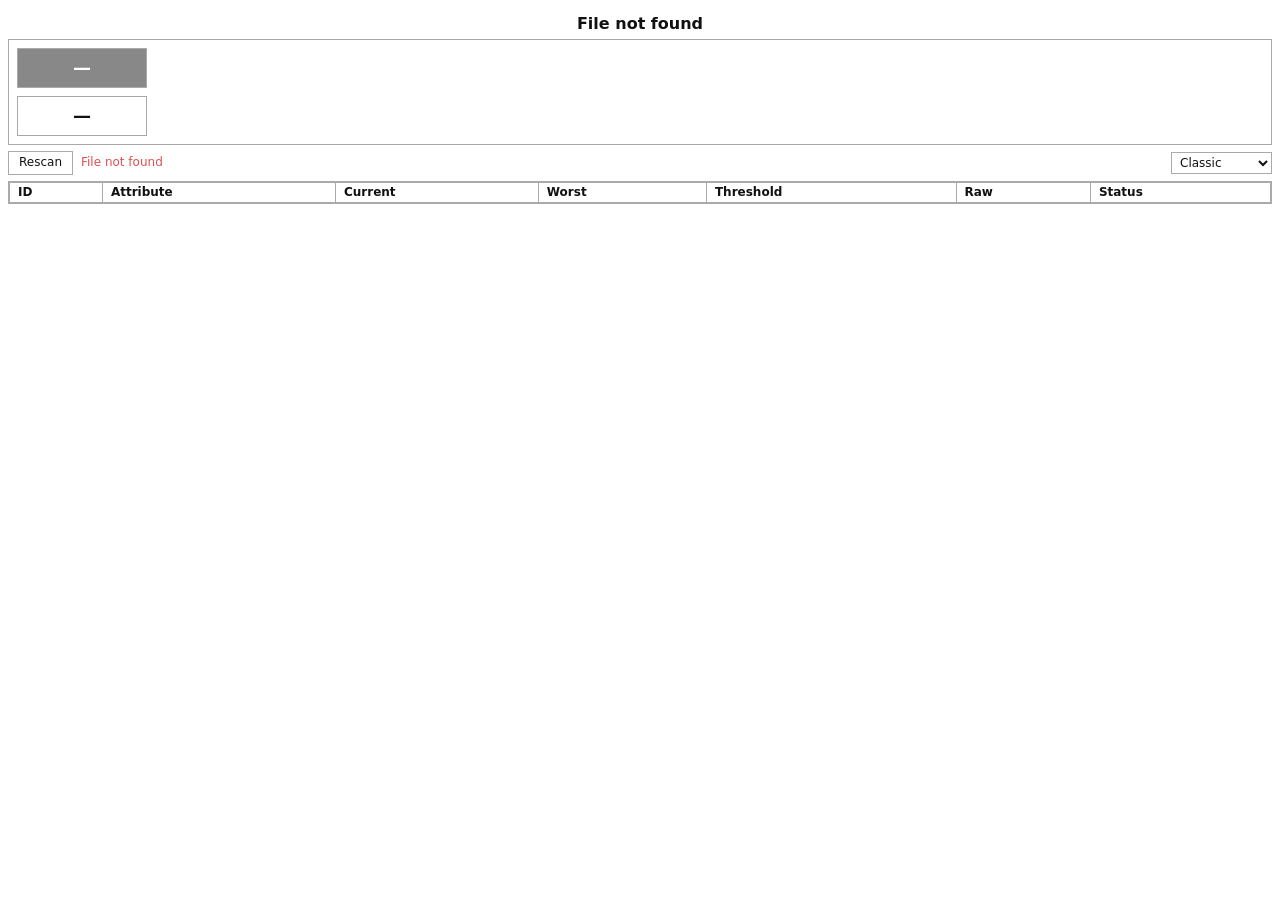
==== src/web/index.html @ 9076d0a3 "Initial fnOS FPK app: smartctl collector, dual-process privilege model, CDI-like web UI" ====
<!doctype html>
<html lang="en">
<head>
<meta charset="utf-8">
<meta name="viewport" content="width=device-width, initial-scale=1">
<title>DiskInfo</title>
<link rel="stylesheet" href="style.css">
</head>
<body>
<div class="cdi">
  <div class="tabs" id="tabs"></div>
  <div class="headline" id="headline"></div>
  <div class="panel">
    <div class="left">
      <div class="box health unknown" id="health">—</div>
      <div class="box temp" id="temp">—</div>
    </div>
    <table class="meta"><tbody id="meta"></tbody></table>
  </div>
  <div class="toolbar">
    <button id="rescan" type="button"></button>
    <span id="status" class="status"></span>
    <span class="spacer"></span>
    <select id="theme"></select>
  </div>
  <div class="attrwrap">
    <table class="attrs">
      <thead><tr id="attrhead"></tr></thead>
      <tbody id="attrs"></tbody>
    </table>
  </div>
</div>
<script src="i18n.js"></script>
<script src="app.js"></script>
</body>
</html>
---- src/web/style.css ----
:root {
  --cdi-bg: #fff;
  --cdi-panel: #fff;
  --cdi-text: #111;
  --cdi-border: #aaa;
  --cdi-good: #4da3ff;
  --cdi-caution: #ffd75a;
  --cdi-bad: #e05050;
  --cdi-unknown: #888;
  --cdi-accent: #206ec8;
}

:root[data-theme="dark"],
:root[data-theme="follow"] {
  --cdi-bg: #2b2b2b;
  --cdi-panel: #333;
  --cdi-text: #e8e8e8;
  --cdi-border: #555;
  --cdi-good: #4da3ff;
  --cdi-caution: #c9a227;
  --cdi-bad: #c04040;
  --cdi-unknown: #777;
  --cdi-accent: #4da3ff;
}

@media (prefers-color-scheme: light) {
  :root[data-theme="follow"] {
    --cdi-bg: #fff;
    --cdi-panel: #fff;
    --cdi-text: #111;
    --cdi-border: #aaa;
    --cdi-good: #4da3ff;
    --cdi-caution: #ffd75a;
    --cdi-bad: #e05050;
    --cdi-unknown: #888;
    --cdi-accent: #206ec8;
  }
}

* { box-sizing: border-box; }

body {
  margin: 0;
  background: var(--cdi-bg);
  color: var(--cdi-text);
  font: 12px/1.45 "Segoe UI", "Microsoft YaHei", system-ui, sans-serif;
}

.cdi { padding: 6px 8px; min-width: 640px; }

.tabs { display: flex; flex-wrap: wrap; gap: 2px; }

.tab {
  display: inline-flex;
  align-items: baseline;
  gap: 6px;
  padding: 3px 10px;
  cursor: pointer;
  font: inherit;
  background: var(--cdi-panel);
  color: var(--cdi-text);
  border: 1px solid var(--cdi-border);
  border-bottom: none;
}

.tab.active { font-weight: 700; box-shadow: inset 0 2px 0 var(--cdi-accent); }
.tab .tm { color: var(--cdi-unknown); }
.tab.good .st { color: var(--cdi-good); }
.tab.caution .st { color: var(--cdi-caution); }
.tab.bad .st { color: var(--cdi-bad); }
.tab.unknown .st { color: var(--cdi-unknown); }

.headline {
  margin: 6px 0 4px;
  font-size: 16px;
  font-weight: 700;
  text-align: center;
}

.panel {
  display: flex;
  gap: 8px;
  align-items: stretch;
  padding: 8px;
  background: var(--cdi-panel);
  border: 1px solid var(--cdi-border);
}

.left { display: flex; flex-direction: column; gap: 8px; width: 130px; }

.box {
  padding: 6px 4px;
  border: 1px solid var(--cdi-border);
  text-align: center;
  font-size: 18px;
  font-weight: 700;
}

.health.good { background: var(--cdi-good); color: #fff; }
.health.caution { background: var(--cdi-caution); color: #111; }
.health.bad { background: var(--cdi-bad); color: #fff; }
.health.unknown { background: var(--cdi-unknown); color: #fff; }

.meta { flex: 1; border-collapse: collapse; }
.meta th {
  width: 110px;
  padding: 1px 8px 1px 0;
  border: none;
  text-align: left;
  font-weight: 400;
  color: var(--cdi-unknown);
}
.meta td { padding: 1px 0; border: none; }

.toolbar { display: flex; align-items: center; gap: 8px; margin: 6px 0; }
.toolbar button {
  padding: 2px 10px;
  font: inherit;
  background: var(--cdi-panel);
  color: var(--cdi-text);
  border: 1px solid var(--cdi-border);
  cursor: pointer;
}
.toolbar button:hover { border-color: var(--cdi-accent); }
.spacer { flex: 1; }
.status.err { color: var(--cdi-bad); }

.attrwrap {
  overflow-x: auto;
  background: var(--cdi-panel);
  border: 1px solid var(--cdi-border);
}

.attrs { width: 100%; border-collapse: collapse; white-space: nowrap; }
.attrs th, .attrs td { padding: 1px 8px; border: 1px solid var(--cdi-border); text-align: left; }
.attrs th { font-weight: 700; }
.attrs td:nth-child(1),
.attrs td:nth-child(3),
.attrs td:nth-child(4),
.attrs td:nth-child(5) { text-align: right; }
.attrs td:nth-child(6) { font-family: Consolas, "Courier New", monospace; text-align: right; }
.attrs tr.bad td { background: rgba(224, 80, 80, 0.18); }

.attrs .empty {
  padding: 12px;
  color: var(--cdi-unknown);
  text-align: center;
}

select {
  padding: 2px 4px;
  font: inherit;
  background: var(--cdi-panel);
  color: var(--cdi-text);
  border: 1px solid var(--cdi-border);
}
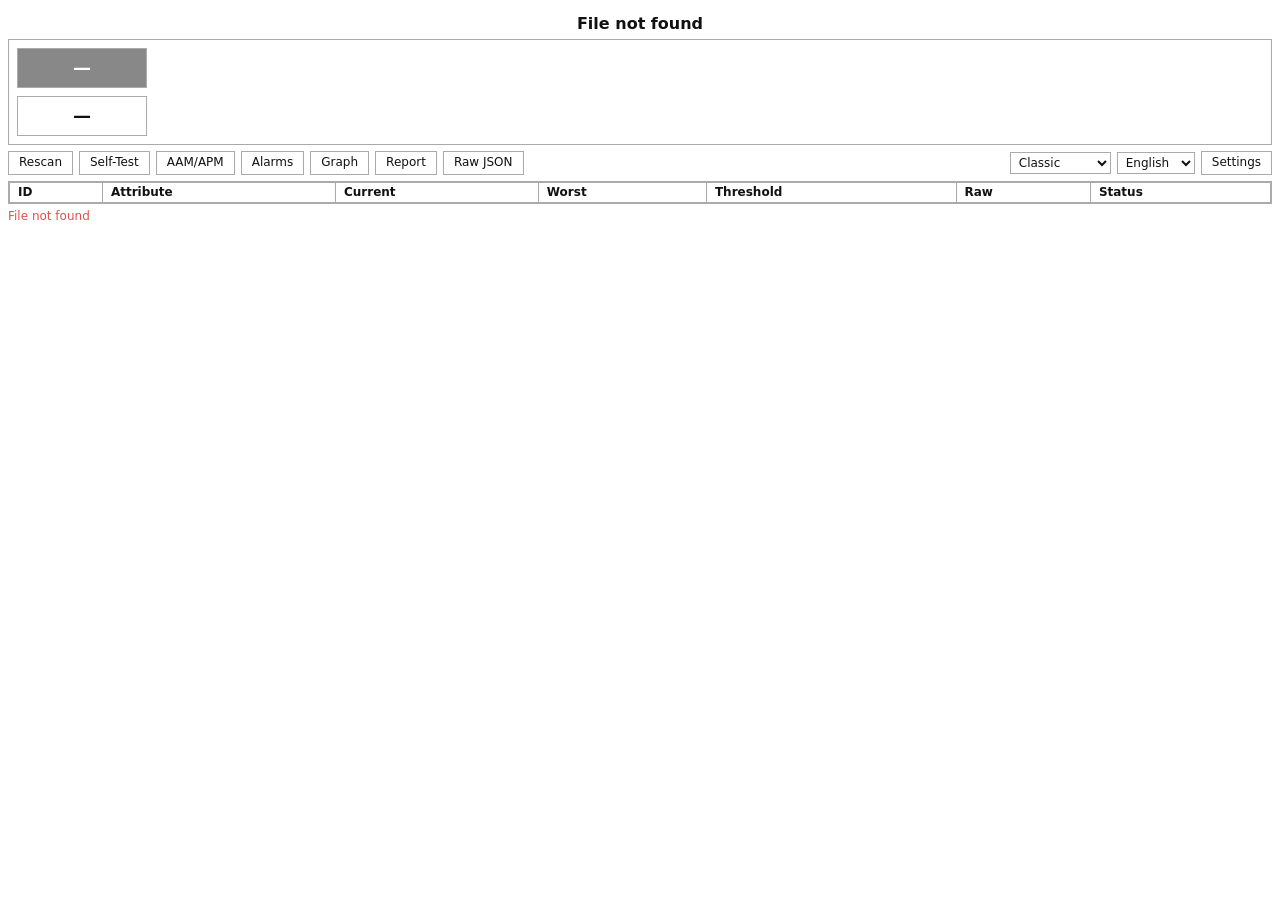
==== commit aa90f4ba: "v0.2: CDI health engine, history/alarms, self-test and AAM/APM controls, settings, reports" ====
--- a/src/web/index.html
+++ b/src/web/index.html
@@ -17,11 +17,24 @@
     </div>
     <table class="meta"><tbody id="meta"></tbody></table>
   </div>
+  <div class="banner hidden" id="banner">
+    <span id="bannerText"></span>
+    <button id="bannerClose" type="button">×</button>
+  </div>
   <div class="toolbar">
     <button id="rescan" type="button"></button>
-    <span id="status" class="status"></span>
+    <button id="btnSelftest" type="button"></button>
+    <button id="btnAamapm" type="button"></button>
+    <button id="btnAlarms" type="button">
+      <span id="alarmDot" class="dot hidden"></span><span id="btnAlarmsLabel"></span>
+    </button>
+    <button id="btnGraph" type="button"></button>
+    <button id="btnReport" type="button"></button>
+    <button id="btnRaw" type="button"></button>
     <span class="spacer"></span>
     <select id="theme"></select>
+    <select id="lang"></select>
+    <button id="btnSettings" type="button"></button>
   </div>
   <div class="attrwrap">
     <table class="attrs">
@@ -29,8 +42,69 @@
       <tbody id="attrs"></tbody>
     </table>
   </div>
+  <div class="statusline"><span id="status" class="status"></span></div>
 </div>
+
+<dialog id="dlgSelftest">
+  <h3 id="stTitle"></h3>
+  <div class="dlg-sub" id="stLast"></div>
+  <div class="dlg-row">
+    <select id="stType"></select>
+    <button id="stStart" type="button"></button>
+    <button id="stAbort" type="button"></button>
+  </div>
+  <pre class="out" id="stOut"></pre>
+  <div class="dlg-actions"><button class="close" type="button"></button></div>
+</dialog>
+
+<dialog id="dlgAamApm">
+  <h3 id="aaTitle"></h3>
+  <div class="dlg-sub" id="aaCurrent"></div>
+  <div class="dlg-row">
+    <label>AAM</label>
+    <input id="aaAam" type="number" min="1" max="254">
+    <button id="aaAamSet" type="button"></button>
+    <button id="aaAamOff" type="button"></button>
+  </div>
+  <div class="dlg-row">
+    <label>APM</label>
+    <input id="aaApm" type="number" min="1" max="254">
+    <button id="aaApmSet" type="button"></button>
+    <button id="aaApmOff" type="button"></button>
+  </div>
+  <pre class="out" id="aaOut"></pre>
+  <div class="dlg-actions"><button class="close" type="button"></button></div>
+</dialog>
+
+<dialog id="dlgGraph" class="wide">
+  <h3 id="grTitle"></h3>
+  <div class="dlg-row">
+    <select id="grMetric"></select>
+    <select id="grPoints"></select>
+    <button id="grDraw" type="button"></button>
+  </div>
+  <div id="grDisks" class="checks"></div>
+  <div class="graphwrap"><canvas id="grCanvas"></canvas></div>
+  <div class="dlg-actions"><button class="close" type="button"></button></div>
+</dialog>
+
+<dialog id="dlgSettings" class="wide">
+  <h3 id="seTitle"></h3>
+  <div id="seBody"></div>
+  <div class="dlg-actions">
+    <button id="seSave" type="button"></button>
+    <button class="close" type="button"></button>
+  </div>
+</dialog>
+
+<dialog id="dlgAlarms" class="wide">
+  <h3 id="alTitle"></h3>
+  <div id="alBody"></div>
+  <div class="dlg-actions"><button class="close" type="button"></button></div>
+</dialog>
+
 <script src="i18n.js"></script>
+<script src="graph.js"></script>
 <script src="app.js"></script>
 </body>
 </html>
--- a/src/web/style.css
+++ b/src/web/style.css
@@ -107,13 +107,35 @@
   padding: 1px 8px 1px 0;
   border: none;
   text-align: left;
+  vertical-align: top;
   font-weight: 400;
   color: var(--cdi-unknown);
 }
 .meta td { padding: 1px 0; border: none; }
-
-.toolbar { display: flex; align-items: center; gap: 8px; margin: 6px 0; }
+.meta .reasons { color: var(--cdi-bad); }
+
+.banner {
+  display: flex;
+  align-items: center;
+  gap: 8px;
+  margin: 6px 0;
+  padding: 4px 8px;
+  border: 1px solid var(--cdi-bad);
+  background: rgba(224, 80, 80, 0.15);
+}
+.banner.hidden { display: none; }
+.banner button {
+  margin-left: auto;
+  background: none;
+  border: none;
+  color: inherit;
+  font-size: 14px;
+  cursor: pointer;
+}
+
+.toolbar { display: flex; align-items: center; gap: 6px; margin: 6px 0; flex-wrap: wrap; }
 .toolbar button {
+  position: relative;
   padding: 2px 10px;
   font: inherit;
   background: var(--cdi-panel);
@@ -124,6 +146,17 @@
 .toolbar button:hover { border-color: var(--cdi-accent); }
 .spacer { flex: 1; }
 .status.err { color: var(--cdi-bad); }
+
+.dot {
+  display: inline-block;
+  width: 7px;
+  height: 7px;
+  margin-right: 4px;
+  border-radius: 50%;
+  background: var(--cdi-bad);
+  vertical-align: middle;
+}
+.dot.hidden { display: none; }
 
 .attrwrap {
   overflow-x: auto;
@@ -140,6 +173,7 @@
 .attrs td:nth-child(5) { text-align: right; }
 .attrs td:nth-child(6) { font-family: Consolas, "Courier New", monospace; text-align: right; }
 .attrs tr.bad td { background: rgba(224, 80, 80, 0.18); }
+.attrs tr.caution td { background: rgba(255, 215, 90, 0.2); }
 
 .attrs .empty {
   padding: 12px;
@@ -147,10 +181,74 @@
   text-align: center;
 }
 
-select {
+.statusline { margin-top: 4px; color: var(--cdi-unknown); }
+
+select, input[type="number"], input[type="text"] {
   padding: 2px 4px;
   font: inherit;
   background: var(--cdi-panel);
   color: var(--cdi-text);
   border: 1px solid var(--cdi-border);
 }
+
+dialog {
+  background: var(--cdi-bg);
+  color: var(--cdi-text);
+  border: 1px solid var(--cdi-border);
+  padding: 12px 14px;
+  max-width: 90vw;
+  max-height: 85vh;
+  overflow: auto;
+}
+dialog.wide { min-width: 560px; }
+dialog::backdrop { background: rgba(0, 0, 0, 0.35); }
+dialog h3 { margin: 0 0 8px; font-size: 14px; }
+
+.dlg-row { display: flex; align-items: center; gap: 8px; margin: 6px 0; flex-wrap: wrap; }
+.dlg-row label { min-width: 60px; color: var(--cdi-unknown); }
+.dlg-sub { margin: 4px 0; color: var(--cdi-unknown); }
+.dlg-actions { display: flex; justify-content: flex-end; gap: 8px; margin-top: 10px; }
+.dlg-actions button, .dlg-row button {
+  padding: 2px 12px;
+  font: inherit;
+  background: var(--cdi-panel);
+  color: var(--cdi-text);
+  border: 1px solid var(--cdi-border);
+  cursor: pointer;
+}
+.dlg-actions button:hover, .dlg-row button:hover { border-color: var(--cdi-accent); }
+
+.out {
+  max-height: 220px;
+  margin: 6px 0 0;
+  padding: 6px;
+  overflow: auto;
+  white-space: pre-wrap;
+  font: 11px/1.4 Consolas, "Courier New", monospace;
+  background: var(--cdi-panel);
+  border: 1px solid var(--cdi-border);
+}
+
+.checks { display: flex; flex-wrap: wrap; gap: 4px 14px; margin: 4px 0; }
+.checks label { display: inline-flex; align-items: center; gap: 4px; }
+
+.graphwrap {
+  margin-top: 8px;
+  background: var(--cdi-panel);
+  border: 1px solid var(--cdi-border);
+}
+#grCanvas { display: block; width: 100%; height: 320px; }
+
+.settings section { margin: 10px 0; }
+.settings h4 { margin: 0 0 6px; font-size: 13px; border-bottom: 1px solid var(--cdi-border); padding-bottom: 2px; }
+.settings table { border-collapse: collapse; width: 100%; }
+.settings td, .settings th { padding: 2px 6px; border: 1px solid var(--cdi-border); text-align: left; }
+.settings input[type="number"] { width: 88px; }
+.settings .client-row { display: flex; align-items: center; gap: 10px; margin: 4px 0; }
+.settings .client-row label { color: var(--cdi-unknown); min-width: 130px; }
+
+.alarms-table { border-collapse: collapse; width: 100%; white-space: nowrap; }
+.alarms-table td, .alarms-table th { padding: 2px 8px; border: 1px solid var(--cdi-border); text-align: left; }
+.alarms-table .bad { color: var(--cdi-bad); }
+.alarms-table .caution { color: var(--cdi-caution); }
+.alarms-table .good { color: var(--cdi-good); }
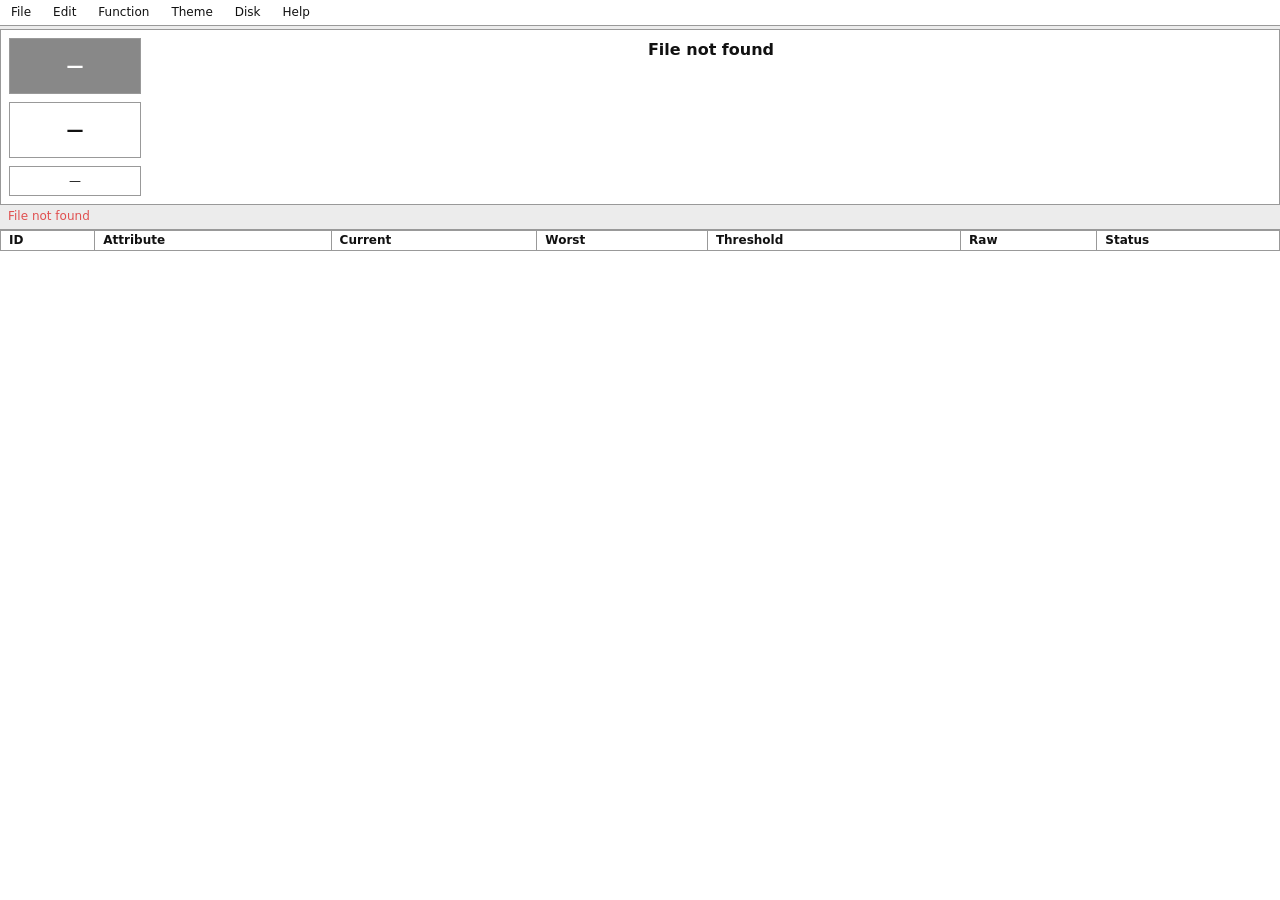
==== commit 98063d76: "v0.3: CDI-style menubar, paged disk buttons, theme engine with ZIP import, display preferences" ====
--- a/src/web/index.html
+++ b/src/web/index.html
@@ -8,41 +8,38 @@
 </head>
 <body>
 <div class="cdi">
-  <div class="tabs" id="tabs"></div>
-  <div class="headline" id="headline"></div>
-  <div class="panel">
+  <div class="menubar" id="menubar"></div>
+  <div class="diskbar">
+    <button id="preDisk" class="pager hidden" type="button">&#9664;</button>
+    <div class="tabs" id="tabs"></div>
+    <button id="nextDisk" class="pager hidden" type="button">&#9654;</button>
+  </div>
+  <div class="workarea">
     <div class="left">
       <div class="box health unknown" id="health">—</div>
       <div class="box temp" id="temp">—</div>
+      <div class="box life" id="life">—</div>
     </div>
-    <table class="meta"><tbody id="meta"></tbody></table>
+    <div class="right">
+      <div class="headline" id="headline"></div>
+      <table class="meta"><tbody id="meta"></tbody></table>
+    </div>
   </div>
   <div class="banner hidden" id="banner">
     <span id="bannerText"></span>
     <button id="bannerClose" type="button">×</button>
   </div>
-  <div class="toolbar">
-    <button id="rescan" type="button"></button>
-    <button id="btnSelftest" type="button"></button>
-    <button id="btnAamapm" type="button"></button>
-    <button id="btnAlarms" type="button">
-      <span id="alarmDot" class="dot hidden"></span><span id="btnAlarmsLabel"></span>
-    </button>
-    <button id="btnGraph" type="button"></button>
-    <button id="btnReport" type="button"></button>
-    <button id="btnRaw" type="button"></button>
-    <span class="spacer"></span>
-    <select id="theme"></select>
-    <select id="lang"></select>
-    <button id="btnSettings" type="button"></button>
+  <div class="statusline">
+    <span id="status" class="status"></span>
+    <span id="toast" class="toast"></span>
+    <span id="alarmIndicator" class="alarm-ind hidden">&#9888;</span>
   </div>
-  <div class="attrwrap">
+  <div class="attrwrap" id="attrwrap">
     <table class="attrs">
       <thead><tr id="attrhead"></tr></thead>
       <tbody id="attrs"></tbody>
     </table>
   </div>
-  <div class="statusline"><span id="status" class="status"></span></div>
 </div>
 
 <dialog id="dlgSelftest">
@@ -103,8 +100,18 @@
   <div class="dlg-actions"><button class="close" type="button"></button></div>
 </dialog>
 
+<dialog id="dlgAbout">
+  <h3 id="abTitle"></h3>
+  <div class="about-body" id="abText"></div>
+  <div class="dlg-actions"><button class="close" type="button"></button></div>
+</dialog>
+
+<input id="themeFile" type="file" accept=".zip" hidden>
+
 <script src="i18n.js"></script>
 <script src="graph.js"></script>
+<script src="menubar.js"></script>
+<script src="theme.js"></script>
 <script src="app.js"></script>
 </body>
 </html>
--- a/src/web/style.css
+++ b/src/web/style.css
@@ -1,13 +1,15 @@
 :root {
-  --cdi-bg: #fff;
+  --cdi-bg: #ececec;
   --cdi-panel: #fff;
   --cdi-text: #111;
-  --cdi-border: #aaa;
+  --cdi-border: #999;
   --cdi-good: #4da3ff;
   --cdi-caution: #ffd75a;
   --cdi-bad: #e05050;
   --cdi-unknown: #888;
   --cdi-accent: #206ec8;
+  --cdi-font-family: "Segoe UI", "Microsoft YaHei", system-ui, sans-serif;
+  --cdi-font-size: 12px;
 }
 
 :root[data-theme="dark"],
@@ -25,10 +27,10 @@
 
 @media (prefers-color-scheme: light) {
   :root[data-theme="follow"] {
-    --cdi-bg: #fff;
+    --cdi-bg: #ececec;
     --cdi-panel: #fff;
     --cdi-text: #111;
-    --cdi-border: #aaa;
+    --cdi-border: #999;
     --cdi-good: #4da3ff;
     --cdi-caution: #ffd75a;
     --cdi-bad: #e05050;
@@ -39,22 +41,100 @@
 
 * { box-sizing: border-box; }
 
+.hidden { display: none !important; }
+
+html, body { height: 100%; }
+
 body {
   margin: 0;
   background: var(--cdi-bg);
   color: var(--cdi-text);
-  font: 12px/1.45 "Segoe UI", "Microsoft YaHei", system-ui, sans-serif;
-}
-
-.cdi { padding: 6px 8px; min-width: 640px; }
-
-.tabs { display: flex; flex-wrap: wrap; gap: 2px; }
+  font: var(--cdi-font-size)/1.45 var(--cdi-font-family);
+}
+
+.cdi {
+  display: flex;
+  flex-direction: column;
+  height: 100%;
+  min-width: 820px;
+}
+
+/* ---------- menu bar ---------- */
+
+.menubar {
+  position: relative;
+  z-index: 30;
+  display: flex;
+  background: var(--cdi-panel);
+  border-bottom: 1px solid var(--cdi-border);
+}
+
+.menu-root { position: relative; }
+
+.menu-top {
+  padding: 4px 11px;
+  border: none;
+  background: transparent;
+  color: var(--cdi-text);
+  font: inherit;
+  cursor: pointer;
+}
+
+.menu-root.open > .menu-top { background: var(--cdi-accent); color: #fff; }
+
+.menu-drop {
+  position: absolute;
+  top: 100%;
+  left: 0;
+  z-index: 40;
+  min-width: 200px;
+  padding: 3px 0;
+  background: var(--cdi-panel);
+  border: 1px solid var(--cdi-border);
+  box-shadow: 0 3px 8px rgba(0, 0, 0, 0.3);
+}
+
+.menu-root > .menu-drop { display: none; }
+.menu-root.open > .menu-drop { display: block; }
+
+.menu-entry {
+  position: relative;
+  padding: 3px 26px 3px 24px;
+  white-space: nowrap;
+  cursor: pointer;
+}
+
+.menu-entry:hover { background: var(--cdi-accent); color: #fff; }
+.menu-entry.checked::before { content: "✓"; position: absolute; left: 8px; }
+.menu-entry.disabled { opacity: 0.45; cursor: default; }
+.menu-entry.disabled:hover { background: transparent; color: var(--cdi-text); }
+.menu-entry.has-sub::after { content: "▶"; position: absolute; right: 8px; font-size: 8px; }
+
+.menu-entry > .menu-drop { display: none; top: -4px; left: 100%; }
+.menu-entry:hover > .menu-drop { display: block; }
+
+.menu-sep { height: 1px; margin: 3px 4px; background: var(--cdi-border); }
+
+/* ---------- disk selector ---------- */
+
+.diskbar {
+  display: flex;
+  align-items: flex-start;
+  gap: 2px;
+  padding: 3px 4px 0;
+}
+
+.tabs { display: flex; flex-wrap: wrap; gap: 2px; flex: 1; }
 
 .tab {
-  display: inline-flex;
-  align-items: baseline;
-  gap: 6px;
-  padding: 3px 10px;
+  display: flex;
+  flex-direction: column;
+  align-items: center;
+  justify-content: center;
+  gap: 1px;
+  width: 80px;
+  min-height: 50px;
+  padding: 2px 4px;
   cursor: pointer;
   font: inherit;
   background: var(--cdi-panel);
@@ -63,62 +143,95 @@
   border-bottom: none;
 }
 
-.tab.active { font-weight: 700; box-shadow: inset 0 2px 0 var(--cdi-accent); }
-.tab .tm { color: var(--cdi-unknown); }
+.tab.active { border-top: 3px solid var(--cdi-accent); font-weight: 700; }
+.tab .ticon { width: 16px; height: 16px; border-radius: 50%; background: var(--cdi-unknown); }
+.tab .ticon img { width: 16px; height: 16px; display: block; }
+.tab.good .ticon { background: var(--cdi-good); }
+.tab.caution .ticon { background: var(--cdi-caution); }
+.tab.bad .ticon { background: var(--cdi-bad); }
+.tab.unknown .ticon { background: var(--cdi-unknown); }
+.tab .st { font-size: 10px; color: var(--cdi-unknown); }
 .tab.good .st { color: var(--cdi-good); }
 .tab.caution .st { color: var(--cdi-caution); }
 .tab.bad .st { color: var(--cdi-bad); }
-.tab.unknown .st { color: var(--cdi-unknown); }
-
-.headline {
-  margin: 6px 0 4px;
-  font-size: 16px;
+.tab .tm { font-size: 11px; }
+
+.pager {
+  align-self: center;
+  padding: 4px 7px;
+  font: inherit;
+  background: var(--cdi-panel);
+  color: var(--cdi-text);
+  border: 1px solid var(--cdi-border);
+  cursor: pointer;
+}
+.pager.hidden { display: none; }
+
+/* ---------- work area ---------- */
+
+.workarea {
+  display: flex;
+  gap: 10px;
+  padding: 8px;
+  background: var(--cdi-panel);
+  border: 1px solid var(--cdi-border);
+}
+
+.left { display: flex; flex-direction: column; gap: 8px; width: 132px; }
+
+.box {
+  display: flex;
+  align-items: center;
+  justify-content: center;
+  padding: 4px;
+  border: 1px solid var(--cdi-border);
+  text-align: center;
   font-weight: 700;
-  text-align: center;
-}
-
-.panel {
-  display: flex;
-  gap: 8px;
-  align-items: stretch;
-  padding: 8px;
-  background: var(--cdi-panel);
-  border: 1px solid var(--cdi-border);
-}
-
-.left { display: flex; flex-direction: column; gap: 8px; width: 130px; }
-
-.box {
-  padding: 6px 4px;
-  border: 1px solid var(--cdi-border);
-  text-align: center;
-  font-size: 18px;
-  font-weight: 700;
-}
+}
+
+.health { height: 56px; font-size: 17px; }
+.temp { height: 56px; font-size: 17px; }
+.life { min-height: 30px; font-size: 12px; font-weight: 400; }
 
 .health.good { background: var(--cdi-good); color: #fff; }
 .health.caution { background: var(--cdi-caution); color: #111; }
 .health.bad { background: var(--cdi-bad); color: #fff; }
 .health.unknown { background: var(--cdi-unknown); color: #fff; }
 
-.meta { flex: 1; border-collapse: collapse; }
+.sicon { max-width: 100px; max-height: 48px; }
+
+.right { flex: 1; min-width: 0; display: flex; flex-direction: column; }
+
+.headline {
+  margin: 0 0 6px;
+  font-size: 16px;
+  font-weight: 700;
+  text-align: center;
+  overflow: hidden;
+  text-overflow: ellipsis;
+  white-space: nowrap;
+}
+
+.meta { border-collapse: collapse; table-layout: fixed; width: 100%; }
 .meta th {
-  width: 110px;
+  width: 90px;
   padding: 1px 8px 1px 0;
   border: none;
-  text-align: left;
+  text-align: right;
   vertical-align: top;
   font-weight: 400;
   color: var(--cdi-unknown);
 }
-.meta td { padding: 1px 0; border: none; }
-.meta .reasons { color: var(--cdi-bad); }
+.meta td { padding: 1px 12px 1px 0; border: none; vertical-align: top; word-break: break-all; }
+.meta td.reasons { color: var(--cdi-bad); }
+
+/* ---------- banner / status ---------- */
 
 .banner {
   display: flex;
   align-items: center;
   gap: 8px;
-  margin: 6px 0;
+  margin: 4px 8px 0;
   padding: 4px 8px;
   border: 1px solid var(--cdi-bad);
   background: rgba(224, 80, 80, 0.15);
@@ -126,42 +239,34 @@
 .banner.hidden { display: none; }
 .banner button {
   margin-left: auto;
+  border: none;
   background: none;
-  border: none;
   color: inherit;
   font-size: 14px;
   cursor: pointer;
 }
 
-.toolbar { display: flex; align-items: center; gap: 6px; margin: 6px 0; flex-wrap: wrap; }
-.toolbar button {
-  position: relative;
-  padding: 2px 10px;
-  font: inherit;
-  background: var(--cdi-panel);
-  color: var(--cdi-text);
-  border: 1px solid var(--cdi-border);
-  cursor: pointer;
-}
-.toolbar button:hover { border-color: var(--cdi-accent); }
-.spacer { flex: 1; }
+.statusline {
+  display: flex;
+  align-items: center;
+  gap: 10px;
+  padding: 3px 8px;
+  color: var(--cdi-unknown);
+}
+
 .status.err { color: var(--cdi-bad); }
-
-.dot {
-  display: inline-block;
-  width: 7px;
-  height: 7px;
-  margin-right: 4px;
-  border-radius: 50%;
-  background: var(--cdi-bad);
-  vertical-align: middle;
-}
-.dot.hidden { display: none; }
+.toast { color: var(--cdi-accent); }
+.alarm-ind { color: var(--cdi-bad); cursor: pointer; }
+.alarm-ind.hidden { display: none; }
+
+/* ---------- SMART table ---------- */
 
 .attrwrap {
-  overflow-x: auto;
-  background: var(--cdi-panel);
-  border: 1px solid var(--cdi-border);
+  flex: 1;
+  min-height: 120px;
+  overflow: auto;
+  background: var(--cdi-panel);
+  border-top: 1px solid var(--cdi-border);
 }
 
 .attrs { width: 100%; border-collapse: collapse; white-space: nowrap; }
@@ -181,15 +286,7 @@
   text-align: center;
 }
 
-.statusline { margin-top: 4px; color: var(--cdi-unknown); }
-
-select, input[type="number"], input[type="text"] {
-  padding: 2px 4px;
-  font: inherit;
-  background: var(--cdi-panel);
-  color: var(--cdi-text);
-  border: 1px solid var(--cdi-border);
-}
+/* ---------- dialogs ---------- */
 
 dialog {
   background: var(--cdi-bg);
@@ -206,8 +303,9 @@
 
 .dlg-row { display: flex; align-items: center; gap: 8px; margin: 6px 0; flex-wrap: wrap; }
 .dlg-row label { min-width: 60px; color: var(--cdi-unknown); }
-.dlg-sub { margin: 4px 0; color: var(--cdi-unknown); }
+.dlg-sub { margin: 4px 0; color: var(--cdi-unknown); white-space: pre-line; }
 .dlg-actions { display: flex; justify-content: flex-end; gap: 8px; margin-top: 10px; }
+
 .dlg-actions button, .dlg-row button {
   padding: 2px 12px;
   font: inherit;
@@ -229,6 +327,9 @@
   border: 1px solid var(--cdi-border);
 }
 
+.about-body p { margin: 6px 0; white-space: pre-line; }
+.about-body a { color: var(--cdi-accent); }
+
 .checks { display: flex; flex-wrap: wrap; gap: 4px 14px; margin: 4px 0; }
 .checks label { display: inline-flex; align-items: center; gap: 4px; }
 
@@ -238,6 +339,16 @@
   border: 1px solid var(--cdi-border);
 }
 #grCanvas { display: block; width: 100%; height: 320px; }
+
+select, input[type="number"], input[type="text"] {
+  padding: 2px 4px;
+  font: inherit;
+  background: var(--cdi-panel);
+  color: var(--cdi-text);
+  border: 1px solid var(--cdi-border);
+}
+
+/* ---------- settings dialog ---------- */
 
 .settings section { margin: 10px 0; }
 .settings h4 { margin: 0 0 6px; font-size: 13px; border-bottom: 1px solid var(--cdi-border); padding-bottom: 2px; }
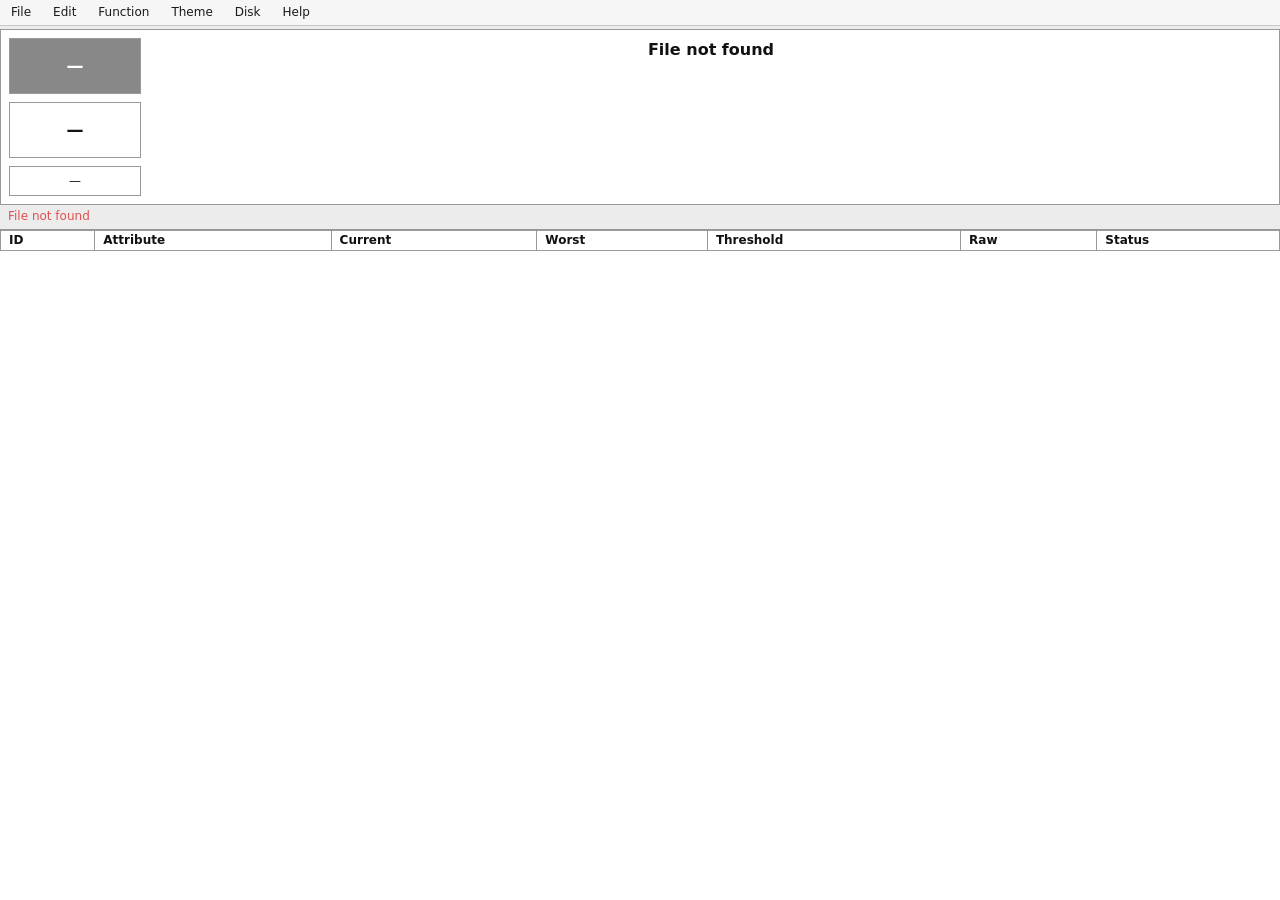
==== commit cc8d58df: "v0.5: CDI Shizuku geometry mode, Graph/Option ports, theme fallback chain, fnOS navbar theme, ATA id" ====
--- a/src/web/index.html
+++ b/src/web/index.html
@@ -8,38 +8,63 @@
 </head>
 <body>
 <div class="cdi">
-  <div class="menubar" id="menubar"></div>
-  <div class="diskbar">
-    <button id="preDisk" class="pager hidden" type="button">&#9664;</button>
-    <div class="tabs" id="tabs"></div>
-    <button id="nextDisk" class="pager hidden" type="button">&#9654;</button>
-  </div>
-  <div class="workarea">
-    <div class="left">
-      <div class="box health unknown" id="health">—</div>
-      <div class="box temp" id="temp">—</div>
-      <div class="box life" id="life">—</div>
+    <div class="menubar" id="menubar"></div>
+    <div class="main-area" id="mainArea">
+      <div class="geo-char"></div>
+      <div class="content-col">
+        <div class="diskbar">
+          <button id="preDisk" class="pager hidden" type="button">&#9664;</button>
+          <div class="tabs" id="tabs"></div>
+          <button id="nextDisk" class="pager hidden" type="button">&#9654;</button>
+        </div>
+        <div class="workarea">
+          <div class="left">
+            <div class="box health unknown" id="health">—</div>
+            <div class="box temp" id="temp">—</div>
+            <div class="box life" id="life">—</div>
+          </div>
+          <div class="right">
+            <div class="headline" id="headline"></div>
+            <table class="meta"><tbody id="meta"></tbody></table>
+          </div>
+          <img id="themeLogo" class="theme-logo hidden" alt="">
+        </div>
+        <div class="geo" id="geo">
+          <div class="geo-disks" id="geoDisks"></div>
+          <div class="geo-titlebar">
+            <button id="geoPreDisk" class="geo-pager hidden" type="button">&#9664;</button>
+            <div class="geo-model" id="geoModel"></div>
+            <button id="geoNextDisk" class="geo-pager hidden" type="button">&#9654;</button>
+          </div>
+          <div class="geo-info">
+            <div class="geo-life" id="geoLife"></div>
+            <div class="geo-col geo-col-labels-left" id="geoLabelsLeft"></div>
+            <div class="geo-col geo-col-values-left" id="geoValuesLeft"></div>
+            <div class="geo-col geo-col-labels-right" id="geoLabelsRight"></div>
+            <div class="geo-col geo-col-values-right" id="geoValuesRight"></div>
+            <div class="geo-status-label" id="geoStatusLabel"></div>
+            <div class="geo-status-art" id="geoStatusArt"></div>
+            <div class="geo-temp-label" id="geoTempLabel"></div>
+            <div class="geo-temp-art" id="geoTempArt"></div>
+          </div>
+        </div>
+        <div class="banner hidden" id="banner">
+          <span id="bannerText"></span>
+          <button id="bannerClose" type="button">×</button>
+        </div>
+        <div class="statusline">
+          <span id="status" class="status"></span>
+          <span id="toast" class="toast"></span>
+          <span id="alarmIndicator" class="alarm-ind hidden">&#9888;</span>
+        </div>
+        <div class="attrwrap" id="attrwrap">
+          <table class="attrs">
+            <thead><tr id="attrhead"></tr></thead>
+            <tbody id="attrs"></tbody>
+          </table>
+        </div>
+      </div>
     </div>
-    <div class="right">
-      <div class="headline" id="headline"></div>
-      <table class="meta"><tbody id="meta"></tbody></table>
-    </div>
-  </div>
-  <div class="banner hidden" id="banner">
-    <span id="bannerText"></span>
-    <button id="bannerClose" type="button">×</button>
-  </div>
-  <div class="statusline">
-    <span id="status" class="status"></span>
-    <span id="toast" class="toast"></span>
-    <span id="alarmIndicator" class="alarm-ind hidden">&#9888;</span>
-  </div>
-  <div class="attrwrap" id="attrwrap">
-    <table class="attrs">
-      <thead><tr id="attrhead"></tr></thead>
-      <tbody id="attrs"></tbody>
-    </table>
-  </div>
 </div>
 
 <dialog id="dlgSelftest">
@@ -62,6 +87,7 @@
     <input id="aaAam" type="number" min="1" max="254">
     <button id="aaAamSet" type="button"></button>
     <button id="aaAamOff" type="button"></button>
+    <button id="aaGet" type="button"></button>
   </div>
   <div class="dlg-row">
     <label>APM</label>
@@ -69,19 +95,17 @@
     <button id="aaApmSet" type="button"></button>
     <button id="aaApmOff" type="button"></button>
   </div>
-  <pre class="out" id="aaOut"></pre>
+  <div class="out" id="aaOut"></div>
   <div class="dlg-actions"><button class="close" type="button"></button></div>
 </dialog>
 
-<dialog id="dlgGraph" class="wide">
-  <h3 id="grTitle"></h3>
-  <div class="dlg-row">
-    <select id="grMetric"></select>
-    <select id="grPoints"></select>
-    <button id="grDraw" type="button"></button>
-  </div>
-  <div id="grDisks" class="checks"></div>
-  <div class="graphwrap"><canvas id="grCanvas"></canvas></div>
+<dialog id="dlgGraph" class="wide iframe-dialog">
+  <iframe id="grFrame" src="about:blank" title="Graph"></iframe>
+  <div class="dlg-actions"><button class="close" type="button"></button></div>
+</dialog>
+
+<dialog id="dlgOption" class="wide iframe-dialog">
+  <iframe id="optFrame" src="option.html" title="Graph Options"></iframe>
   <div class="dlg-actions"><button class="close" type="button"></button></div>
 </dialog>
 
@@ -109,9 +133,10 @@
 <input id="themeFile" type="file" accept=".zip" hidden>
 
 <script src="i18n.js"></script>
-<script src="graph.js"></script>
 <script src="menubar.js"></script>
 <script src="theme.js"></script>
+<script src="snapshot.js"></script>
 <script src="app.js"></script>
+<script type="module" src="platform.js"></script>
 </body>
 </html>
--- a/src/web/style.css
+++ b/src/web/style.css
@@ -10,6 +10,12 @@
   --cdi-accent: #206ec8;
   --cdi-font-family: "Segoe UI", "Microsoft YaHei", system-ui, sans-serif;
   --cdi-font-size: 12px;
+  /* Menubar is host chrome: its own palette, never themed by CDI packs.
+     The fnOS JS SDK (platform.js) sets data-navbar; the media query below is
+     only the fallback for standalone browsers / older hosts. */
+  --cdi-navbar-bg: #f6f6f6;
+  --cdi-navbar-text: #1a1a1a;
+  --cdi-navbar-border: #c9c9c9;
 }
 
 :root[data-theme="dark"],
@@ -39,9 +45,49 @@
   }
 }
 
+/* Host theme from the fnOS JS SDK. */
+:root[data-navbar="dark"] {
+  --cdi-navbar-bg: #2a2a2a;
+  --cdi-navbar-text: #e8e8e8;
+  --cdi-navbar-border: #4a4a4a;
+}
+
+:root[data-navbar="light"] {
+  --cdi-navbar-bg: #f6f6f6;
+  --cdi-navbar-text: #1a1a1a;
+  --cdi-navbar-border: #c9c9c9;
+}
+
+/* Fallback until (or unless) the SDK reports the host theme. */
+@media (prefers-color-scheme: dark) {
+  :root:not([data-navbar]) {
+    --cdi-navbar-bg: #2a2a2a;
+    --cdi-navbar-text: #e8e8e8;
+    --cdi-navbar-border: #4a4a4a;
+  }
+}
+
 * { box-sizing: border-box; }
 
 .hidden { display: none !important; }
+
+/* character themes: blur what sits on the backdrop so text stays readable */
+body.themed-bg .menubar,
+body.themed-bg .workarea,
+body.themed-bg .attrwrap,
+body.themed-bg .tab,
+body.themed-bg .menu-drop {
+  backdrop-filter: blur(6px);
+  -webkit-backdrop-filter: blur(6px);
+}
+
+/* Backdrop art: one image, cover-fitted — width first, height-fit only when the
+   bottom would go empty; left/top pinned so the character stays visible. */
+body.themed-bg #mainArea {
+  background-position: left top;
+  background-repeat: no-repeat;
+  background-size: cover;
+}
 
 html, body { height: 100%; }
 
@@ -65,8 +111,8 @@
   position: relative;
   z-index: 30;
   display: flex;
-  background: var(--cdi-panel);
-  border-bottom: 1px solid var(--cdi-border);
+  background: var(--cdi-navbar-bg);
+  border-bottom: 1px solid var(--cdi-navbar-border);
 }
 
 .menu-root { position: relative; }
@@ -75,7 +121,7 @@
   padding: 4px 11px;
   border: none;
   background: transparent;
-  color: var(--cdi-text);
+  color: var(--cdi-navbar-text);
   font: inherit;
   cursor: pointer;
 }
@@ -89,8 +135,9 @@
   z-index: 40;
   min-width: 200px;
   padding: 3px 0;
-  background: var(--cdi-panel);
-  border: 1px solid var(--cdi-border);
+  background: var(--cdi-navbar-bg);
+  border: 1px solid var(--cdi-navbar-border);
+  color: var(--cdi-navbar-text);
   box-shadow: 0 3px 8px rgba(0, 0, 0, 0.3);
 }
 
@@ -107,7 +154,7 @@
 .menu-entry:hover { background: var(--cdi-accent); color: #fff; }
 .menu-entry.checked::before { content: "✓"; position: absolute; left: 8px; }
 .menu-entry.disabled { opacity: 0.45; cursor: default; }
-.menu-entry.disabled:hover { background: transparent; color: var(--cdi-text); }
+.menu-entry.disabled:hover { background: transparent; color: var(--cdi-navbar-text); }
 .menu-entry.has-sub::after { content: "▶"; position: absolute; right: 8px; font-size: 8px; }
 
 .menu-entry > .menu-drop { display: none; top: -4px; left: 100%; }
@@ -145,7 +192,8 @@
 
 .tab.active { border-top: 3px solid var(--cdi-accent); font-weight: 700; }
 .tab .ticon { width: 16px; height: 16px; border-radius: 50%; background: var(--cdi-unknown); }
-.tab .ticon img { width: 16px; height: 16px; display: block; }
+.tab .ticon.img { background: none; width: auto; height: auto; }
+.tab .ticon img { max-width: 24px; max-height: 24px; width: auto; height: auto; object-fit: contain; display: block; }
 .tab.good .ticon { background: var(--cdi-good); }
 .tab.caution .ticon { background: var(--cdi-caution); }
 .tab.bad .ticon { background: var(--cdi-bad); }
@@ -170,6 +218,7 @@
 /* ---------- work area ---------- */
 
 .workarea {
+  position: relative;
   display: flex;
   gap: 10px;
   padding: 8px;
@@ -177,6 +226,18 @@
   border: 1px solid var(--cdi-border);
 }
 
+.theme-logo {
+  position: absolute;
+  top: 4px;
+  right: 8px;
+  max-height: 44px;
+  max-width: 140px;
+  opacity: 0.9;
+  pointer-events: none;
+}
+
+.pager img { max-height: 16px; display: block; }
+
 .left { display: flex; flex-direction: column; gap: 8px; width: 132px; }
 
 .box {
@@ -187,6 +248,13 @@
   border: 1px solid var(--cdi-border);
   text-align: center;
   font-weight: 700;
+}
+
+/* themes that ship status art: no colored frame behind the image */
+.box.has-img {
+  padding: 0;
+  border: none;
+  background: none !important;
 }
 
 .health { height: 56px; font-size: 17px; }
@@ -198,7 +266,7 @@
 .health.bad { background: var(--cdi-bad); color: #fff; }
 .health.unknown { background: var(--cdi-unknown); color: #fff; }
 
-.sicon { max-width: 100px; max-height: 48px; }
+.sicon { max-width: 100%; max-height: 100%; object-fit: contain; }
 
 .right { flex: 1; min-width: 0; display: flex; flex-direction: column; }
 
@@ -327,6 +395,10 @@
   border: 1px solid var(--cdi-border);
 }
 
+.out details { margin-top: 6px; }
+.out details summary { cursor: pointer; color: var(--cdi-accent); }
+.out details pre { margin: 4px 0 0; white-space: pre-wrap; }
+
 .about-body p { margin: 6px 0; white-space: pre-line; }
 .about-body a { color: var(--cdi-accent); }
 
@@ -363,3 +435,174 @@
 .alarms-table .bad { color: var(--cdi-bad); }
 .alarms-table .caution { color: var(--cdi-caution); }
 .alarms-table .good { color: var(--cdi-good); }
+
+/* ---------- CDI geometry mode (Shizuku-edition layout, themed packs) ---------- */
+
+.main-area { display: flex; flex: 1; min-height: 0; }
+.content-col { display: flex; flex-direction: column; flex: 1; min-width: 0; min-height: 0; }
+.geo-char { display: none; flex: 1 1 328px; min-width: 328px; }
+
+body.cdi-geometry .cdi { min-width: 1000px; }
+body.cdi-geometry .geo-char { display: block; }
+body.cdi-geometry .content-col { flex: 0 0 672px; width: 672px; }
+body.cdi-geometry .diskbar,
+body.cdi-geometry .workarea { display: none; }
+body.cdi-geometry .attrwrap { margin: 0 8px; flex: 1; }
+body.cdi-geometry .geo { display: block; }
+
+.geo { display: none; }
+
+.geo-disks { display: flex; }
+.geo-disk {
+  position: relative;
+  flex: 0 0 84px;
+  width: 84px;
+  height: 48px;
+  padding: 0;
+  border: none;
+  background: transparent;
+  cursor: pointer;
+  font: inherit;
+  overflow: hidden;
+}
+.geo-disk img { position: absolute; inset: 0; width: 84px; height: 48px; }
+.geo-disk .stack {
+  position: absolute;
+  inset: 3px 0;
+  z-index: 1;
+  display: flex;
+  flex-direction: column;
+  align-items: center;
+  justify-content: center;
+}
+.geo-disk .stack span {
+  font-size: 12px;
+  line-height: 14px;
+  color: var(--cdi-button-text, var(--cdi-text));
+  text-shadow: 0 0 2px rgba(0, 0, 0, 0.35);
+  max-width: 82px;
+  overflow: hidden;
+  white-space: nowrap;
+}
+.geo-disk .t3 { font-size: 11px; opacity: 0.9; }
+
+.geo-titlebar { position: relative; height: 40px; }
+.geo-model {
+  margin: 4px 32px 0;
+  height: 32px;
+  line-height: 32px;
+  font-size: 24px;
+  text-align: center;
+  white-space: nowrap;
+  overflow: hidden;
+  text-overflow: ellipsis;
+}
+.geo-pager {
+  position: absolute;
+  top: 8px;
+  width: 24px;
+  height: 24px;
+  padding: 0;
+  border: none;
+  background: transparent;
+  cursor: pointer;
+}
+.geo-pager img { width: 24px; height: 24px; display: block; }
+#geoPreDisk { left: 8px; }
+#geoNextDisk { right: 8px; }
+
+.geo-info { position: relative; width: 672px; height: 200px; flex: none; }
+
+.geo-life {
+  position: absolute;
+  left: 0;
+  top: 0;
+  width: 128px;
+  height: 192px;
+  display: flex;
+  align-items: center;
+  justify-content: center;
+}
+.geo-life img { position: absolute; max-width: 128px; max-height: 192px; }
+
+.geo-col { position: absolute; }
+.geo-col-labels-left { left: 128px; top: 0; width: 128px; }
+.geo-col-values-left { left: 256px; top: 0; width: 180px; }
+.geo-col-labels-right { left: 436px; top: 0; width: 128px; }
+.geo-col-values-right { left: 564px; top: 0; width: 100px; }
+
+.geo-row {
+  height: 20px;
+  line-height: 20px;
+  margin-bottom: 4px;
+  font-size: 12px;
+  overflow: hidden;
+  white-space: nowrap;
+  text-overflow: ellipsis;
+}
+.geo-col-labels-left .geo-row,
+.geo-col-labels-right .geo-row { text-align: right; opacity: 0.85; }
+.geo-col-values-right .geo-row { text-align: right; }
+.geo-cell {
+  background: var(--cdi-panel);
+  border: 1px solid var(--cdi-border);
+  padding: 0 4px;
+}
+
+.geo-status-label,
+.geo-temp-label {
+  position: absolute;
+  top: 172px;
+  width: 128px;
+  height: 20px;
+  line-height: 20px;
+  font-size: 12px;
+  text-align: right;
+  opacity: 0.85;
+}
+.geo-status-label { left: 128px; padding-right: 4px; }
+.geo-temp-label { left: 436px; padding-right: 4px; }
+
+.geo-status-art {
+  position: absolute;
+  left: 256px;
+  top: 168px;
+  width: 180px;
+  height: 28px;
+  display: flex;
+  align-items: center;
+  justify-content: center;
+}
+.geo-temp-art {
+  position: absolute;
+  left: 564px;
+  top: 168px;
+  width: 100px;
+  height: 28px;
+  display: flex;
+  align-items: center;
+  justify-content: center;
+}
+.geo-status-art img { position: absolute; inset: 0; width: 180px; height: 28px; }
+.geo-temp-art img { position: absolute; inset: 0; width: 100px; height: 28px; }
+.geo-status-art .overlay,
+.geo-temp-art .overlay {
+  position: relative;
+  z-index: 1;
+  font-weight: 700;
+  color: var(--cdi-button-text, var(--cdi-text));
+  text-shadow: 0 0 2px rgba(0, 0, 0, 0.35);
+}
+
+/* ---------- graph / option iframe dialogs ---------- */
+
+.iframe-dialog { padding: 8px; }
+.iframe-dialog iframe {
+  display: block;
+  width: 92vw;
+  max-width: 1100px;
+  height: 72vh;
+  min-height: 420px;
+  border: 1px solid var(--cdi-border);
+  background: var(--cdi-panel);
+}
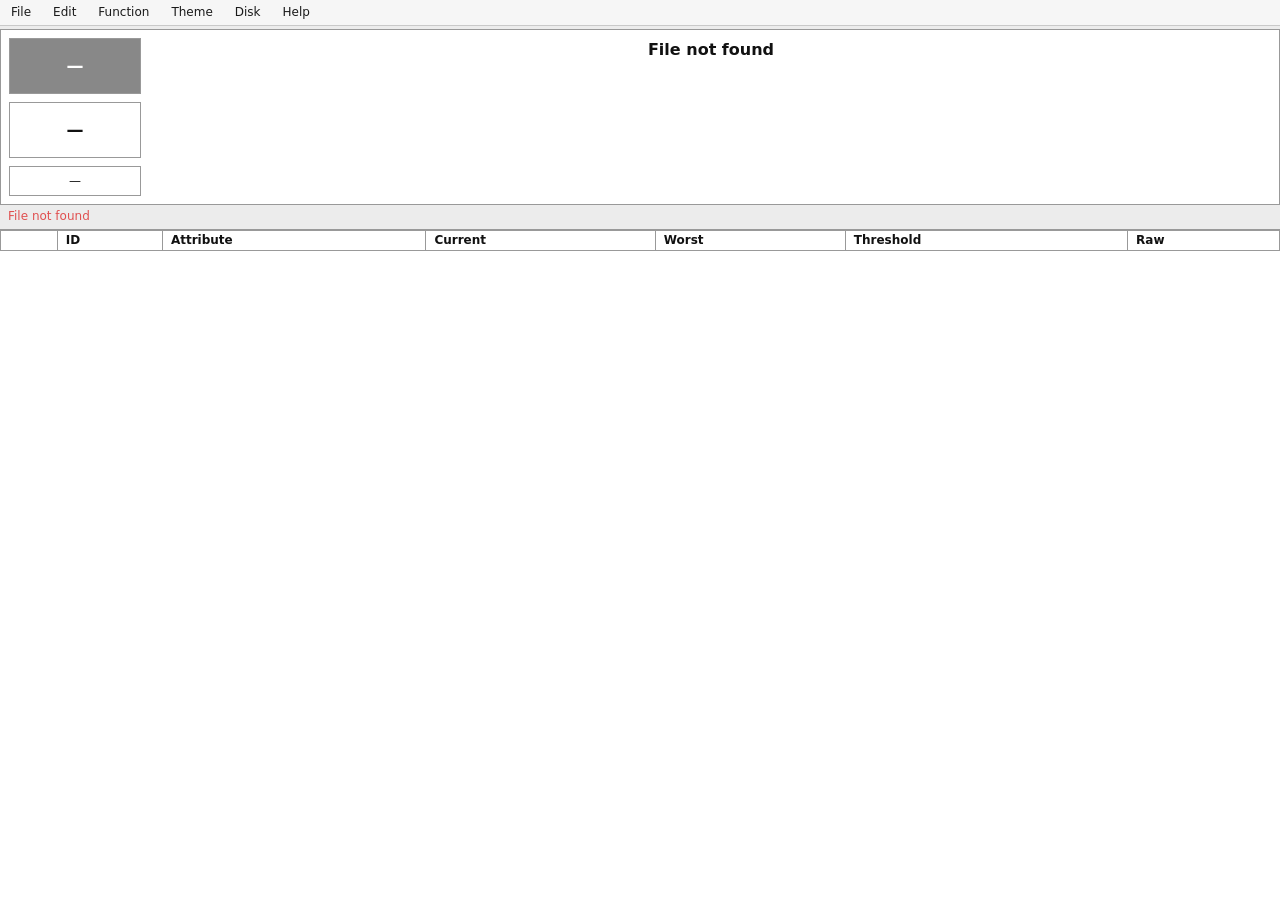
==== commit 7bb8a4d3: "v0.6: Light theme rename, MIT LICENSE, Nightly workflow; CDI attribute name tables, snapshot SMART-t" ====
--- a/src/web/index.html
+++ b/src/web/index.html
@@ -132,6 +132,7 @@
 
 <input id="themeFile" type="file" accept=".zip" hidden>
 
+<script src="attr-i18n.js"></script>
 <script src="i18n.js"></script>
 <script src="menubar.js"></script>
 <script src="theme.js"></script>
--- a/src/web/style.css
+++ b/src/web/style.css
@@ -340,13 +340,15 @@
 .attrs { width: 100%; border-collapse: collapse; white-space: nowrap; }
 .attrs th, .attrs td { padding: 1px 8px; border: 1px solid var(--cdi-border); text-align: left; }
 .attrs th { font-weight: 700; }
-.attrs td:nth-child(1),
-.attrs td:nth-child(3),
+.attrs td.led { padding: 0 4px; text-align: center; }
+.attrs td.led img { display: block; width: 16px; height: 16px; margin: 0 auto; }
+.attrs td:nth-child(2) { text-align: center; }
 .attrs td:nth-child(4),
-.attrs td:nth-child(5) { text-align: right; }
-.attrs td:nth-child(6) { font-family: Consolas, "Courier New", monospace; text-align: right; }
-.attrs tr.bad td { background: rgba(224, 80, 80, 0.18); }
-.attrs tr.caution td { background: rgba(255, 215, 90, 0.2); }
+.attrs td:nth-child(5),
+.attrs td:nth-child(6) { text-align: right; }
+.attrs td:nth-child(7) { font-family: Consolas, "Courier New", monospace; text-align: right; }
+/* CDI's list only stripes rows (ListBk1/ListBk2); status lives in the LED. */
+.attrs tbody tr:nth-child(even) td { background: var(--cdi-bg); }
 
 .attrs .empty {
   padding: 12px;
